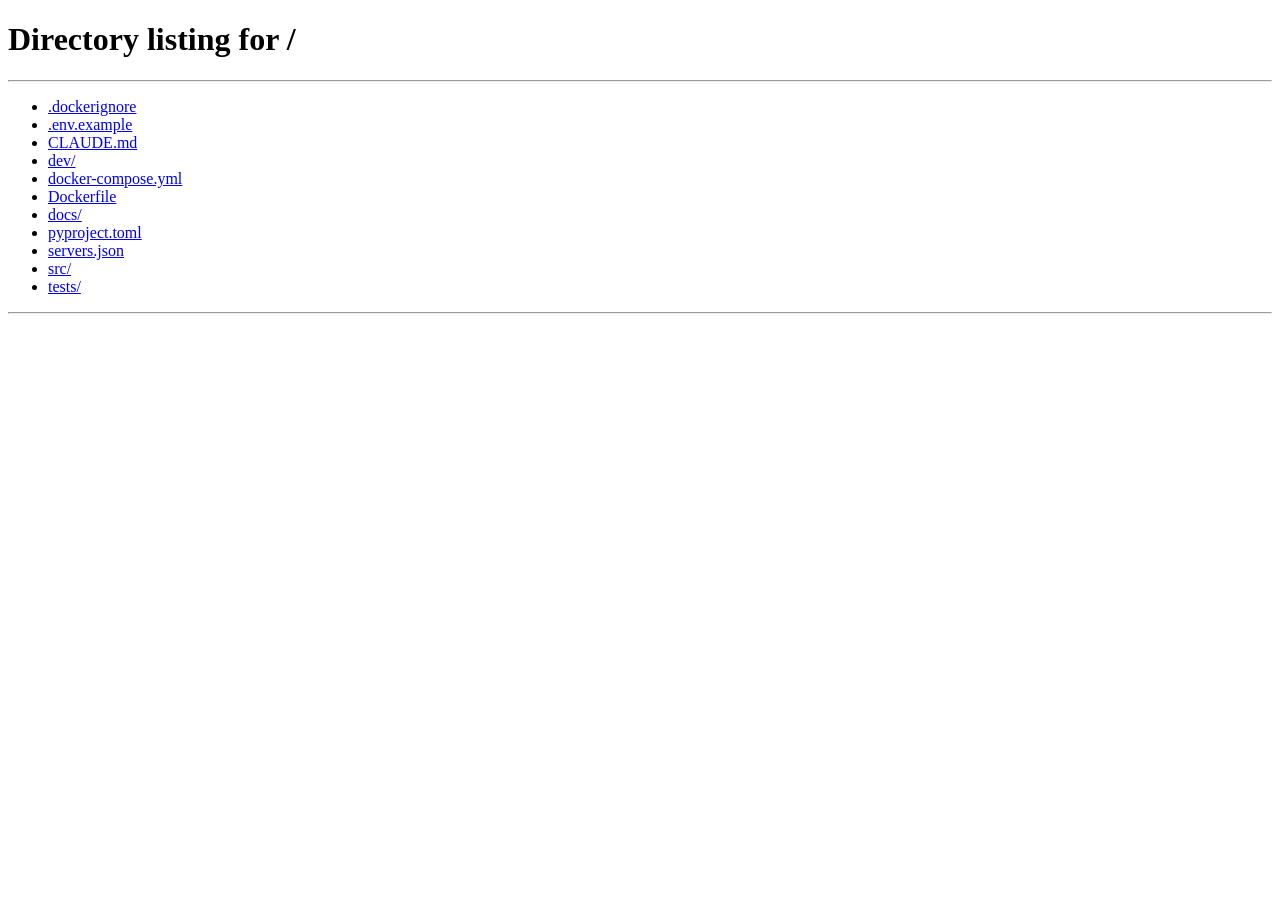
==== src/mcp4xray/static/admin.html @ 3cd3607f "feat: admin panel for invite codes and user management Co-Authored-By: Claude Opus 4.6 <noreply@anth" ====
<!DOCTYPE html>
<html lang="en">
<head>
    <meta charset="UTF-8">
    <meta name="viewport" content="width=device-width, initial-scale=1.0">
    <title>Admin Panel - mcp4xray</title>
    <link rel="stylesheet" href="style.css">
</head>
<body>
    <div id="admin-container">
        <header id="admin-header">
            <h1>Admin Panel</h1>
            <a href="/" id="back-link">Back to Chat</a>
        </header>

        <section id="invite-section">
            <h2>Invite Codes</h2>
            <button id="generate-btn" onclick="generateInvite()">Generate Invite Code</button>
            <div id="generated-code" class="hidden">
                <span id="code-display"></span>
                <button id="copy-btn" onclick="copyToClipboard()">Copy</button>
            </div>
            <table id="invites-table">
                <thead>
                    <tr>
                        <th>Code</th>
                        <th>Status</th>
                        <th>Created</th>
                        <th>Used By</th>
                    </tr>
                </thead>
                <tbody id="invites-body"></tbody>
            </table>
        </section>

        <section id="users-section">
            <h2>Users</h2>
            <table id="users-table">
                <thead>
                    <tr>
                        <th>Username</th>
                        <th>Role</th>
                        <th>Created</th>
                    </tr>
                </thead>
                <tbody id="users-body"></tbody>
            </table>
        </section>
    </div>

    <script src="admin.js"></script>
</body>
</html>
---- src/mcp4xray/static/style.css ----
/* === Base Reset & Variables === */
:root {
    --bg-primary: #1a1a2e;
    --bg-secondary: #16213e;
    --bg-tertiary: #0f3460;
    --bg-surface: #222244;
    --bg-input: #2a2a4a;
    --text-primary: #e0e0e0;
    --text-secondary: #a0a0b8;
    --text-muted: #707088;
    --accent: #4a9eff;
    --accent-hover: #3a8eef;
    --accent-dim: #2a5a9a;
    --border: #333355;
    --border-light: #444466;
    --error: #e74c3c;
    --success: #2ecc71;
    --user-bubble: #1e3a5f;
    --assistant-bubble: #2a2a3e;
    --tool-bg: #1e1e30;
    --tool-border: #444460;
    --radius: 6px;
    --radius-lg: 10px;
    --sidebar-width: 250px;
    --font-mono: "SF Mono", "Fira Code", "Consolas", monospace;
    --font-sans: -apple-system, BlinkMacSystemFont, "Segoe UI", Roboto, sans-serif;
}

*, *::before, *::after {
    box-sizing: border-box;
    margin: 0;
    padding: 0;
}

html, body {
    height: 100%;
    font-family: var(--font-sans);
    background: var(--bg-primary);
    color: var(--text-primary);
    font-size: 14px;
    line-height: 1.5;
}

a {
    color: var(--accent);
    text-decoration: none;
}

a:hover {
    text-decoration: underline;
}

/* === Forms & Inputs === */
input, select, textarea, button {
    font-family: inherit;
    font-size: inherit;
}

input[type="text"],
input[type="password"],
input[type="email"],
input[type="search"],
select,
textarea {
    background: var(--bg-input);
    border: 1px solid var(--border);
    color: var(--text-primary);
    padding: 8px 12px;
    border-radius: var(--radius);
    outline: none;
    width: 100%;
    transition: border-color 0.2s;
}

input:focus, select:focus, textarea:focus {
    border-color: var(--accent);
}

button, .btn {
    background: var(--accent);
    color: #fff;
    border: none;
    padding: 8px 16px;
    border-radius: var(--radius);
    cursor: pointer;
    font-weight: 500;
    transition: background 0.2s;
}

button:hover, .btn:hover {
    background: var(--accent-hover);
}

button:disabled {
    opacity: 0.5;
    cursor: not-allowed;
}

button.secondary {
    background: var(--bg-surface);
    border: 1px solid var(--border);
}

button.secondary:hover {
    background: var(--border);
}

button.danger {
    background: var(--error);
}

button.danger:hover {
    background: #c0392b;
}

/* === Auth Page Layout === */
.auth-container {
    display: flex;
    align-items: center;
    justify-content: center;
    min-height: 100vh;
    padding: 20px;
}

.auth-box {
    background: var(--bg-secondary);
    border: 1px solid var(--border);
    border-radius: var(--radius-lg);
    padding: 40px 36px;
    width: 100%;
    max-width: 400px;
}

.auth-box h1 {
    font-size: 1.5rem;
    margin-bottom: 6px;
    color: var(--text-primary);
}

.auth-box .subtitle {
    color: var(--text-muted);
    margin-bottom: 24px;
    font-size: 0.9rem;
}

.auth-box .form-group {
    margin-bottom: 16px;
}

.auth-box label {
    display: block;
    margin-bottom: 4px;
    font-size: 0.85rem;
    color: var(--text-secondary);
}

.auth-box button[type="submit"] {
    width: 100%;
    padding: 10px;
    margin-top: 8px;
    font-size: 1rem;
}

.auth-box .toggle-link {
    display: block;
    text-align: center;
    margin-top: 16px;
    font-size: 0.85rem;
    color: var(--text-secondary);
}

.auth-box .toggle-link a {
    color: var(--accent);
}

.error-message {
    background: rgba(231, 76, 60, 0.15);
    border: 1px solid var(--error);
    color: var(--error);
    padding: 8px 12px;
    border-radius: var(--radius);
    margin-bottom: 16px;
    font-size: 0.85rem;
    display: none;
}

.error-message.visible {
    display: block;
}

/* === Chat Layout === */
.app-layout {
    display: flex;
    height: 100vh;
    overflow: hidden;
}

/* Sidebar */
.sidebar {
    width: var(--sidebar-width);
    min-width: var(--sidebar-width);
    background: var(--bg-secondary);
    border-right: 1px solid var(--border);
    display: flex;
    flex-direction: column;
    overflow: hidden;
}

.sidebar-header {
    padding: 16px;
    border-bottom: 1px solid var(--border);
    display: flex;
    align-items: center;
    justify-content: space-between;
}

.sidebar-header h2 {
    font-size: 1rem;
    font-weight: 600;
}

.sidebar-conversations {
    flex: 1;
    overflow-y: auto;
    padding: 8px;
}

.sidebar-conversations .conversation-item {
    padding: 10px 12px;
    border-radius: var(--radius);
    cursor: pointer;
    margin-bottom: 2px;
    font-size: 0.85rem;
    color: var(--text-secondary);
    white-space: nowrap;
    overflow: hidden;
    text-overflow: ellipsis;
    transition: background 0.15s;
}

.sidebar-conversations .conversation-item:hover {
    background: var(--bg-surface);
}

.sidebar-conversations .conversation-item.active {
    background: var(--bg-tertiary);
    color: var(--text-primary);
}

.sidebar-footer {
    padding: 12px 16px;
    border-top: 1px solid var(--border);
    font-size: 0.8rem;
    color: var(--text-muted);
    display: flex;
    align-items: center;
    justify-content: space-between;
}

/* Main Panel */
.main-panel {
    flex: 1;
    display: flex;
    flex-direction: column;
    overflow: hidden;
}

.main-header {
    padding: 12px 20px;
    border-bottom: 1px solid var(--border);
    display: flex;
    align-items: center;
    justify-content: space-between;
    background: var(--bg-secondary);
}

.main-header h1 {
    font-size: 1rem;
    font-weight: 500;
}

/* Message Area */
.messages {
    flex: 1;
    overflow-y: auto;
    padding: 20px;
    display: flex;
    flex-direction: column;
    gap: 12px;
}

.message {
    max-width: 80%;
    padding: 10px 14px;
    border-radius: var(--radius-lg);
    font-size: 0.9rem;
    line-height: 1.6;
    word-wrap: break-word;
}

.message.user {
    align-self: flex-end;
    background: var(--user-bubble);
    border: 1px solid var(--accent-dim);
    border-bottom-right-radius: 2px;
}

.message.assistant {
    align-self: flex-start;
    background: var(--assistant-bubble);
    border: 1px solid var(--border);
    border-bottom-left-radius: 2px;
}

.message.assistant p {
    margin-bottom: 8px;
}

.message.assistant p:last-child {
    margin-bottom: 0;
}

.message.system {
    align-self: center;
    color: var(--text-muted);
    font-size: 0.8rem;
    font-style: italic;
}

/* Tool Call Blocks */
.tool-call {
    background: var(--tool-bg);
    border: 1px solid var(--tool-border);
    border-radius: var(--radius);
    margin: 8px 0;
    overflow: hidden;
}

.tool-call-header {
    padding: 6px 12px;
    background: rgba(74, 158, 255, 0.08);
    border-bottom: 1px solid var(--tool-border);
    font-family: var(--font-mono);
    font-size: 0.8rem;
    color: var(--accent);
    display: flex;
    align-items: center;
    gap: 6px;
    cursor: pointer;
    user-select: none;
}

.tool-call-header::before {
    content: "\25B6";
    font-size: 0.6rem;
    transition: transform 0.2s;
}

.tool-call.expanded .tool-call-header::before {
    transform: rotate(90deg);
}

.tool-call-body {
    display: none;
    padding: 10px 12px;
    font-family: var(--font-mono);
    font-size: 0.8rem;
    color: var(--text-secondary);
    white-space: pre-wrap;
    overflow-x: auto;
}

.tool-call.expanded .tool-call-body {
    display: block;
}

/* Tool Result Blocks */
.tool-result {
    background: var(--tool-bg);
    border: 1px solid var(--border);
    border-left: 3px solid var(--success);
    border-radius: var(--radius);
    margin: 8px 0;
    overflow: hidden;
}

.tool-result.error {
    border-left-color: var(--error);
}

.tool-result-header {
    padding: 6px 12px;
    font-size: 0.8rem;
    color: var(--text-muted);
    cursor: pointer;
    user-select: none;
    display: flex;
    align-items: center;
    gap: 6px;
}

.tool-result-header::before {
    content: "\25B6";
    font-size: 0.6rem;
    transition: transform 0.2s;
}

.tool-result.expanded .tool-result-header::before {
    transform: rotate(90deg);
}

.tool-result-body {
    display: none;
    padding: 10px 12px;
    font-family: var(--font-mono);
    font-size: 0.8rem;
    color: var(--text-secondary);
    white-space: pre-wrap;
    overflow-x: auto;
    max-height: 300px;
    overflow-y: auto;
}

.tool-result.expanded .tool-result-body {
    display: block;
}

/* Input Area */
.input-area {
    padding: 16px 20px;
    border-top: 1px solid var(--border);
    background: var(--bg-secondary);
    display: flex;
    gap: 10px;
    align-items: flex-end;
}

.input-area textarea {
    flex: 1;
    resize: none;
    min-height: 40px;
    max-height: 150px;
    padding: 10px 14px;
}

.input-area button {
    padding: 10px 20px;
    flex-shrink: 0;
}

/* === Admin Panel === */
.admin-section {
    padding: 20px;
}

.admin-section h2 {
    font-size: 1.1rem;
    margin-bottom: 16px;
    color: var(--text-primary);
}

table {
    width: 100%;
    border-collapse: collapse;
    background: var(--bg-secondary);
    border-radius: var(--radius);
    overflow: hidden;
}

thead {
    background: var(--bg-surface);
}

th, td {
    padding: 10px 14px;
    text-align: left;
    border-bottom: 1px solid var(--border);
    font-size: 0.85rem;
}

th {
    color: var(--text-secondary);
    font-weight: 600;
    text-transform: uppercase;
    font-size: 0.75rem;
    letter-spacing: 0.5px;
}

td {
    color: var(--text-primary);
}

tr:last-child td {
    border-bottom: none;
}

tr:hover td {
    background: rgba(74, 158, 255, 0.04);
}

/* === Code Blocks === */
code {
    font-family: var(--font-mono);
    background: var(--bg-surface);
    padding: 2px 6px;
    border-radius: 3px;
    font-size: 0.85em;
}

pre {
    background: var(--bg-surface);
    border: 1px solid var(--border);
    border-radius: var(--radius);
    padding: 12px;
    overflow-x: auto;
    font-family: var(--font-mono);
    font-size: 0.85rem;
    line-height: 1.5;
}

pre code {
    background: none;
    padding: 0;
}

/* === Utility === */
.hidden {
    display: none !important;
}

.text-muted {
    color: var(--text-muted);
}

.text-error {
    color: var(--error);
}

.text-success {
    color: var(--success);
}

.spinner {
    display: inline-block;
    width: 16px;
    height: 16px;
    border: 2px solid var(--border);
    border-top-color: var(--accent);
    border-radius: 50%;
    animation: spin 0.8s linear infinite;
}

@keyframes spin {
    to { transform: rotate(360deg); }
}

/* === Scrollbar === */
::-webkit-scrollbar {
    width: 8px;
    height: 8px;
}

::-webkit-scrollbar-track {
    background: transparent;
}

::-webkit-scrollbar-thumb {
    background: var(--border);
    border-radius: 4px;
}

::-webkit-scrollbar-thumb:hover {
    background: var(--border-light);
}

/* === Responsive === */
@media (max-width: 768px) {
    .sidebar {
        position: fixed;
        left: -var(--sidebar-width);
        z-index: 100;
        height: 100vh;
        transition: left 0.3s;
    }

    .sidebar.open {
        left: 0;
    }

    .message {
        max-width: 95%;
    }

    .auth-box {
        padding: 28px 24px;
    }
}
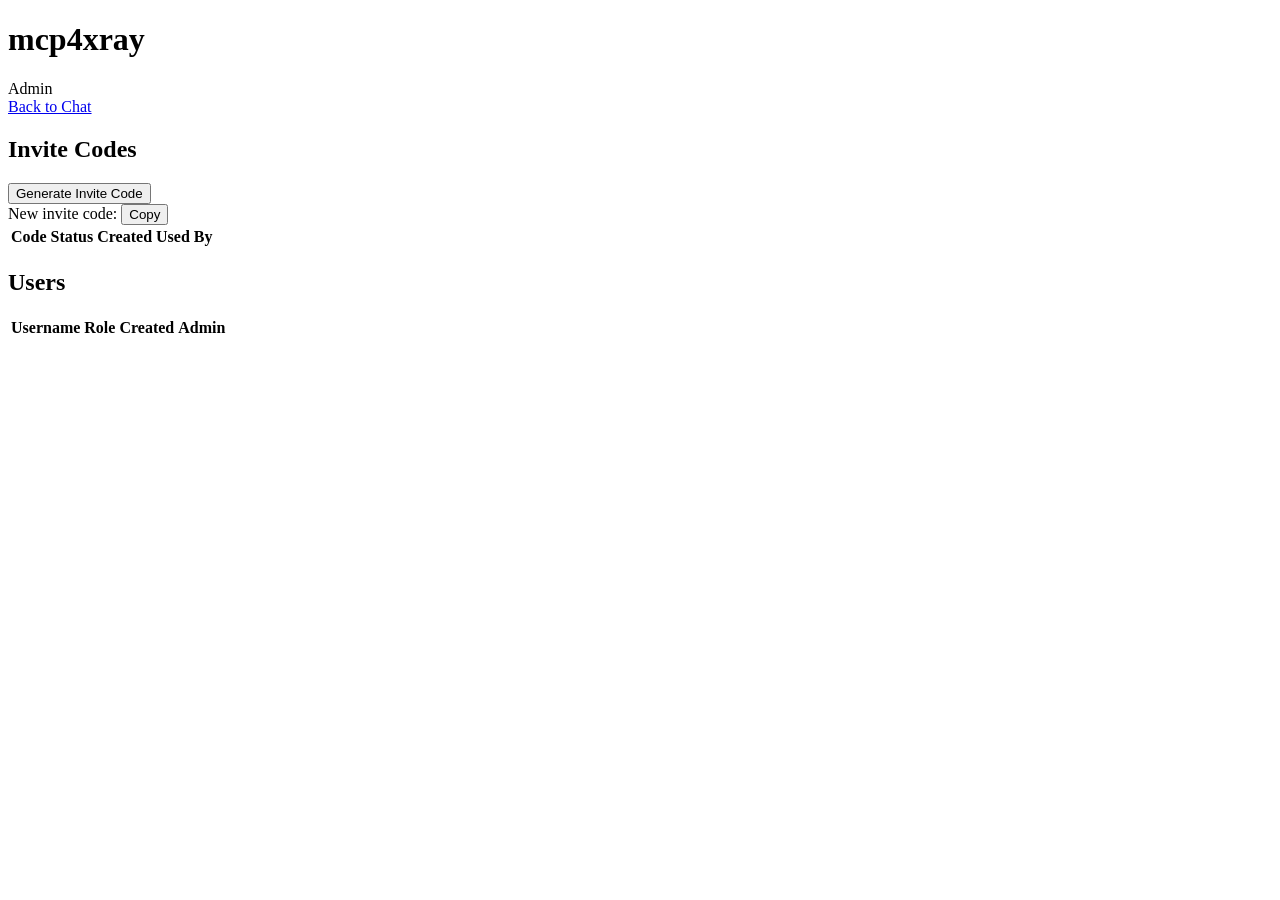
==== commit 5d06f724: "feat: X-ray observatory UI overhaul, fix streaming errors, add server info modal - Retheme frontend " ====
--- a/src/mcp4xray/static/admin.html
+++ b/src/mcp4xray/static/admin.html
@@ -3,51 +3,71 @@
 <head>
     <meta charset="UTF-8">
     <meta name="viewport" content="width=device-width, initial-scale=1.0">
-    <title>Admin Panel - mcp4xray</title>
-    <link rel="stylesheet" href="style.css">
+    <title>mcp4xray Admin</title>
+    <link rel="stylesheet" href="/admin.css">
 </head>
 <body>
-    <div id="admin-container">
-        <header id="admin-header">
-            <h1>Admin Panel</h1>
-            <a href="/" id="back-link">Back to Chat</a>
-        </header>
+    <header class="admin-header">
+        <div class="header-left">
+            <h1 class="header-title">mcp4xray</h1>
+            <span class="header-subtitle">Admin</span>
+        </div>
+        <div class="header-right">
+            <span id="admin-user-name"></span>
+            <a href="/" class="back-link">Back to Chat</a>
+        </div>
+    </header>
 
-        <section id="invite-section">
-            <h2>Invite Codes</h2>
-            <button id="generate-btn" onclick="generateInvite()">Generate Invite Code</button>
-            <div id="generated-code" class="hidden">
-                <span id="code-display"></span>
-                <button id="copy-btn" onclick="copyToClipboard()">Copy</button>
+    <div class="admin-container">
+        <!-- Invite Codes -->
+        <section class="dashboard-section">
+            <div class="section-header">
+                <h2>Invite Codes</h2>
+                <button class="action-btn" id="generate-btn">Generate Invite Code</button>
             </div>
-            <table id="invites-table">
-                <thead>
-                    <tr>
-                        <th>Code</th>
-                        <th>Status</th>
-                        <th>Created</th>
-                        <th>Used By</th>
-                    </tr>
-                </thead>
-                <tbody id="invites-body"></tbody>
-            </table>
+
+            <div id="generated-code" class="generated-code hidden">
+                <span class="generated-code-label">New invite code:</span>
+                <code id="code-display"></code>
+                <button class="action-btn action-btn-small" id="copy-btn">Copy</button>
+            </div>
+
+            <div class="table-scroll">
+                <table class="admin-table">
+                    <thead>
+                        <tr>
+                            <th>Code</th>
+                            <th>Status</th>
+                            <th>Created</th>
+                            <th>Used By</th>
+                        </tr>
+                    </thead>
+                    <tbody id="invites-body"></tbody>
+                </table>
+            </div>
         </section>
 
-        <section id="users-section">
-            <h2>Users</h2>
-            <table id="users-table">
-                <thead>
-                    <tr>
-                        <th>Username</th>
-                        <th>Role</th>
-                        <th>Created</th>
-                    </tr>
-                </thead>
-                <tbody id="users-body"></tbody>
-            </table>
+        <!-- Users -->
+        <section class="dashboard-section">
+            <div class="section-header">
+                <h2>Users</h2>
+            </div>
+            <div class="table-scroll">
+                <table class="admin-table">
+                    <thead>
+                        <tr>
+                            <th>Username</th>
+                            <th>Role</th>
+                            <th>Created</th>
+                            <th>Admin</th>
+                        </tr>
+                    </thead>
+                    <tbody id="users-body"></tbody>
+                </table>
+            </div>
         </section>
     </div>
 
-    <script src="admin.js"></script>
+    <script src="/admin.js"></script>
 </body>
 </html>
